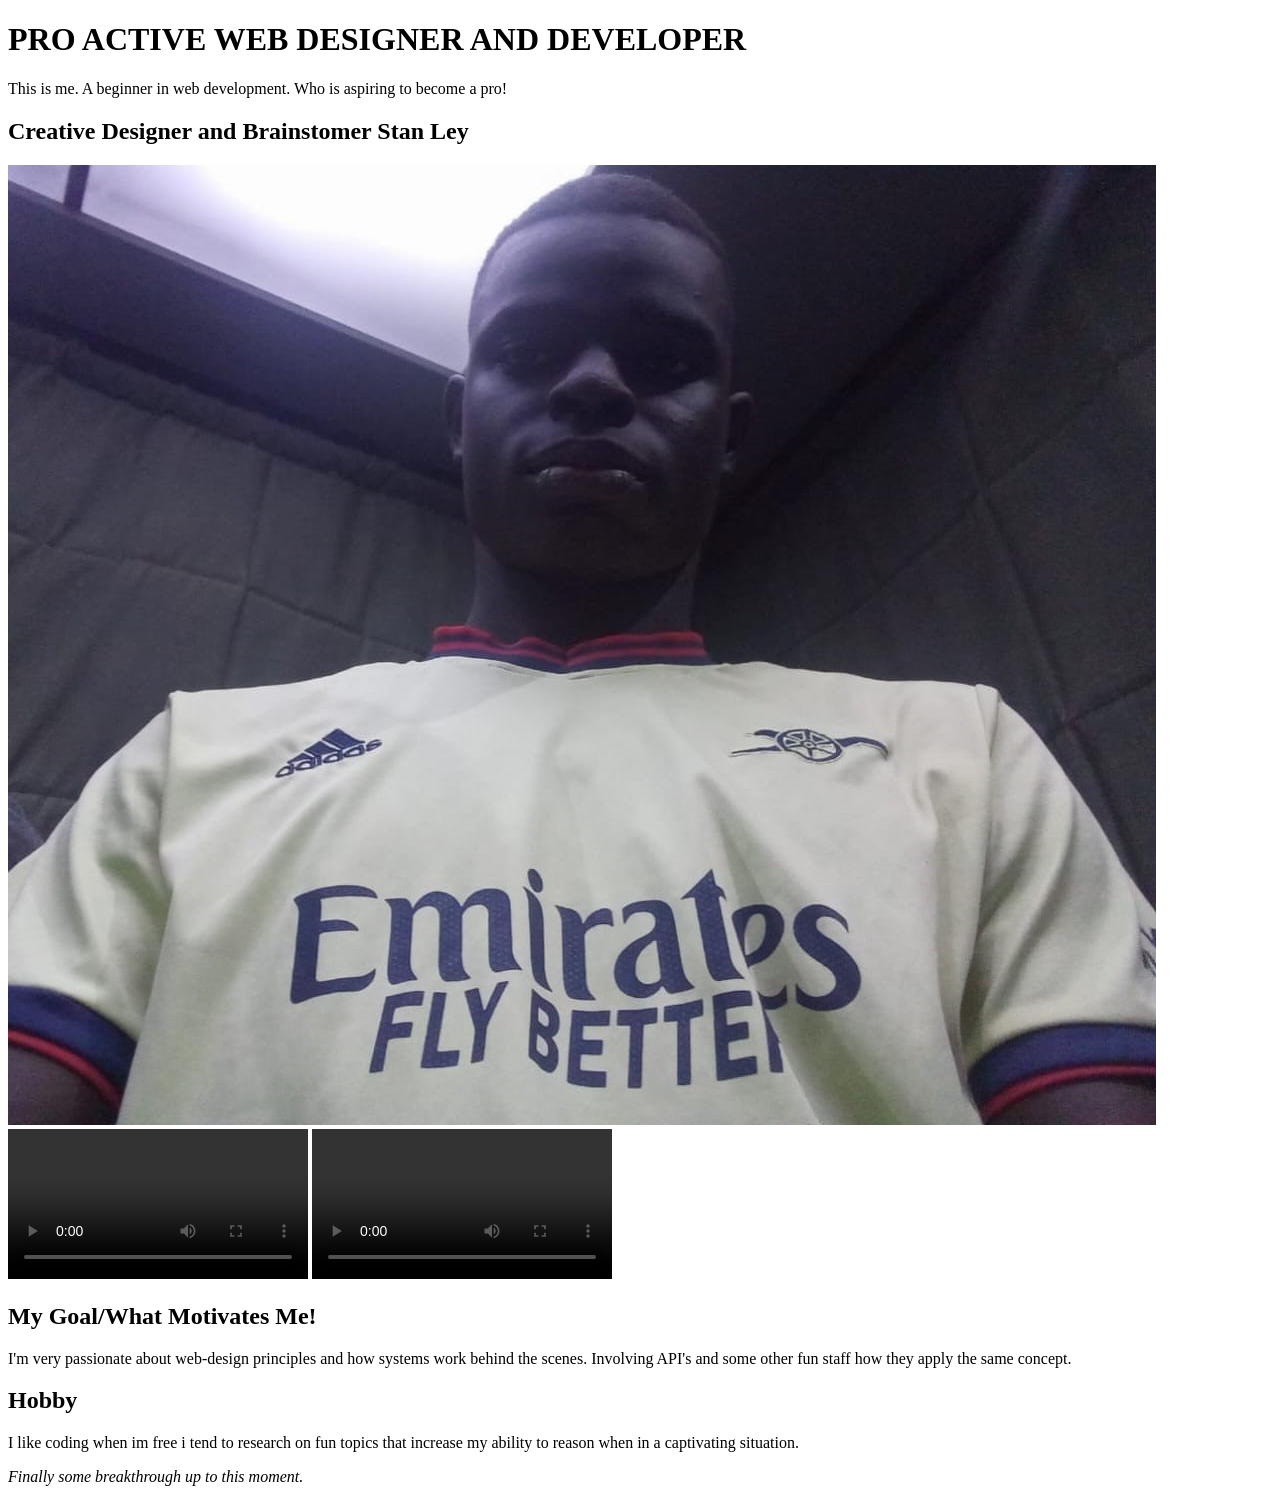
==== index.html @ 0b396745 "Set dimensions for images and video sources Added width and height attributes to images and video so" ====
<!DOCTYPE html>
<html>
<head>
<title>Mhundler in Action</title>
<link rel="stylesheets" href="index.css">
</head>
<body>
    <h1>PRO ACTIVE WEB DESIGNER AND DEVELOPER</h1>
    <p >This is me. A beginner in web development. Who is aspiring to become a pro!</p>
    <h2 id="poo">Creative Designer and Brainstomer Stan Ley</h2>
   <div><img src="buff.jpg" alt="Stanley Odhiambo" width: 250px; height: 250px;></div>
        <video controls>
   <div><source src="buff.mp4" type="video/mp4" width: 250px; height: 250px;></div>
        </video>
    <video controls>
     <div><source src="Ratego.mp4" type="video/mp4" width: 250px; height: 250px;></div>
    </video>
    <h2 id="poo">My Goal/What Motivates Me!</h2>
    <div><p>I'm very passionate about web-design principles and how systems work behind the scenes.
    Involving API's and some other fun staff how they apply the same concept.</p></div>
    <h2 id="poo">Hobby</h2>
    <div><p>I like coding when im free i tend to research on fun topics that increase my ability
        to reason when in a captivating  situation.</p></div>
    <p><em>Finally some <i>breakthrough</i> up to this moment.</em></p>
</body>
</html>
---- index.css ----
body {
    background-color: whitesmoke;
  h1{
    font-size:30px;
    color: blue;
    margin-inline:60px
  }
    video,img{
        width: 250px;
        height: 250px;
    }
#poo  {
    color: blue;
    font-size: 18px;
    font-family: 'Arial', system-ui, sans-serif;
    text-align: center;
}
 div {
    background-color: lightgrey;
    padding: 20px;
    margin: 20px;
}
p {
    color:black;
    font-size: 16px;
    font-family: 'Arial', system-ui, sans-serif;
}
}
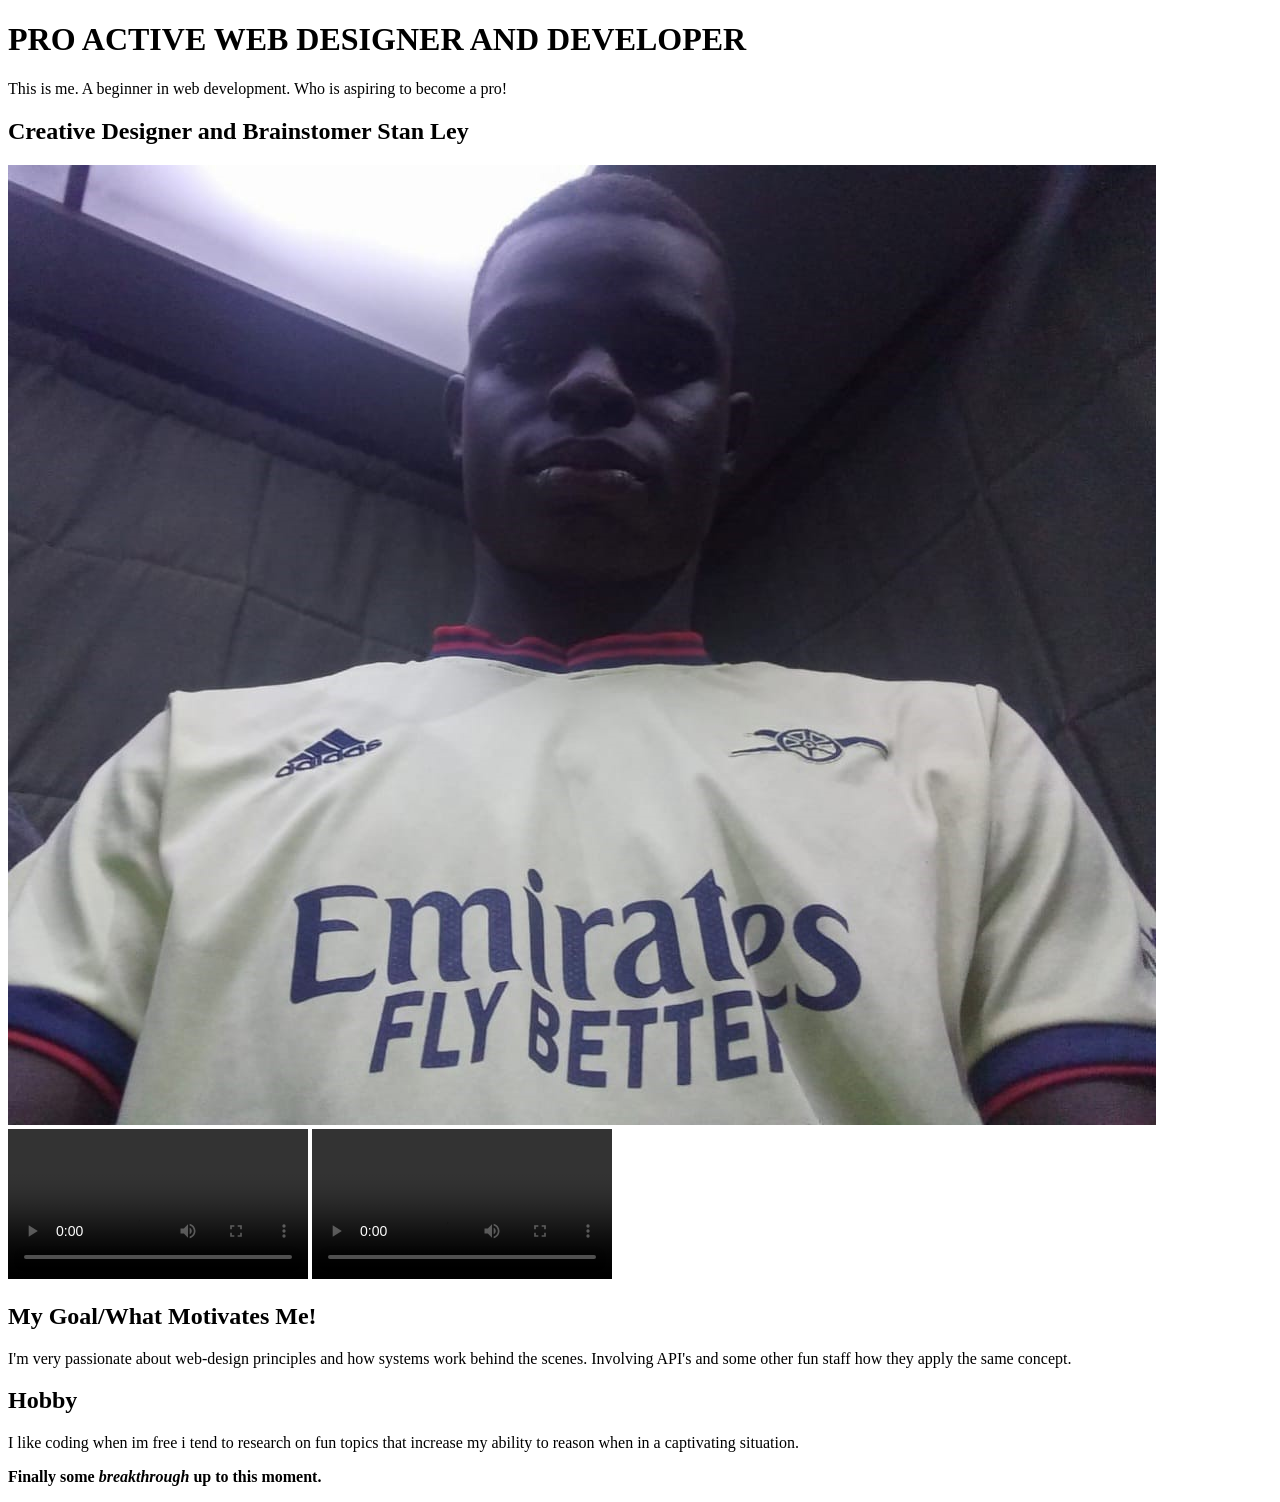
==== commit 13b14df0: "Update index.html" ====
--- a/index.html
+++ b/index.html
@@ -9,18 +9,20 @@
     <p >This is me. A beginner in web development. Who is aspiring to become a pro!</p>
     <h2 id="poo">Creative Designer and Brainstomer Stan Ley</h2>
    <div><img src="buff.jpg" alt="Stanley Odhiambo" width: 250px; height: 250px;></div>
+ <div>
         <video controls>
-   <div><source src="buff.mp4" type="video/mp4" width: 250px; height: 250px;></div>
+    <source src="buff.mp4" type="video/mp4" width: 250px; height: 250px;>
         </video>
-    <video controls>
-     <div><source src="Ratego.mp4" type="video/mp4" width: 250px; height: 250px;></div>
-    </video>
+        <video controls>
+     <source src="Ratego.mp4" type="video/mp4" width: 250px; height: 250px;>
+       </video>
+ </div>
     <h2 id="poo">My Goal/What Motivates Me!</h2>
     <div><p>I'm very passionate about web-design principles and how systems work behind the scenes.
     Involving API's and some other fun staff how they apply the same concept.</p></div>
     <h2 id="poo">Hobby</h2>
     <div><p>I like coding when im free i tend to research on fun topics that increase my ability
         to reason when in a captivating  situation.</p></div>
-    <p><em>Finally some <i>breakthrough</i> up to this moment.</em></p>
+    <p style:text-align=centre><b>Finally some <i>breakthrough</i> up to this moment.</b></p>
 </body>
 </html>
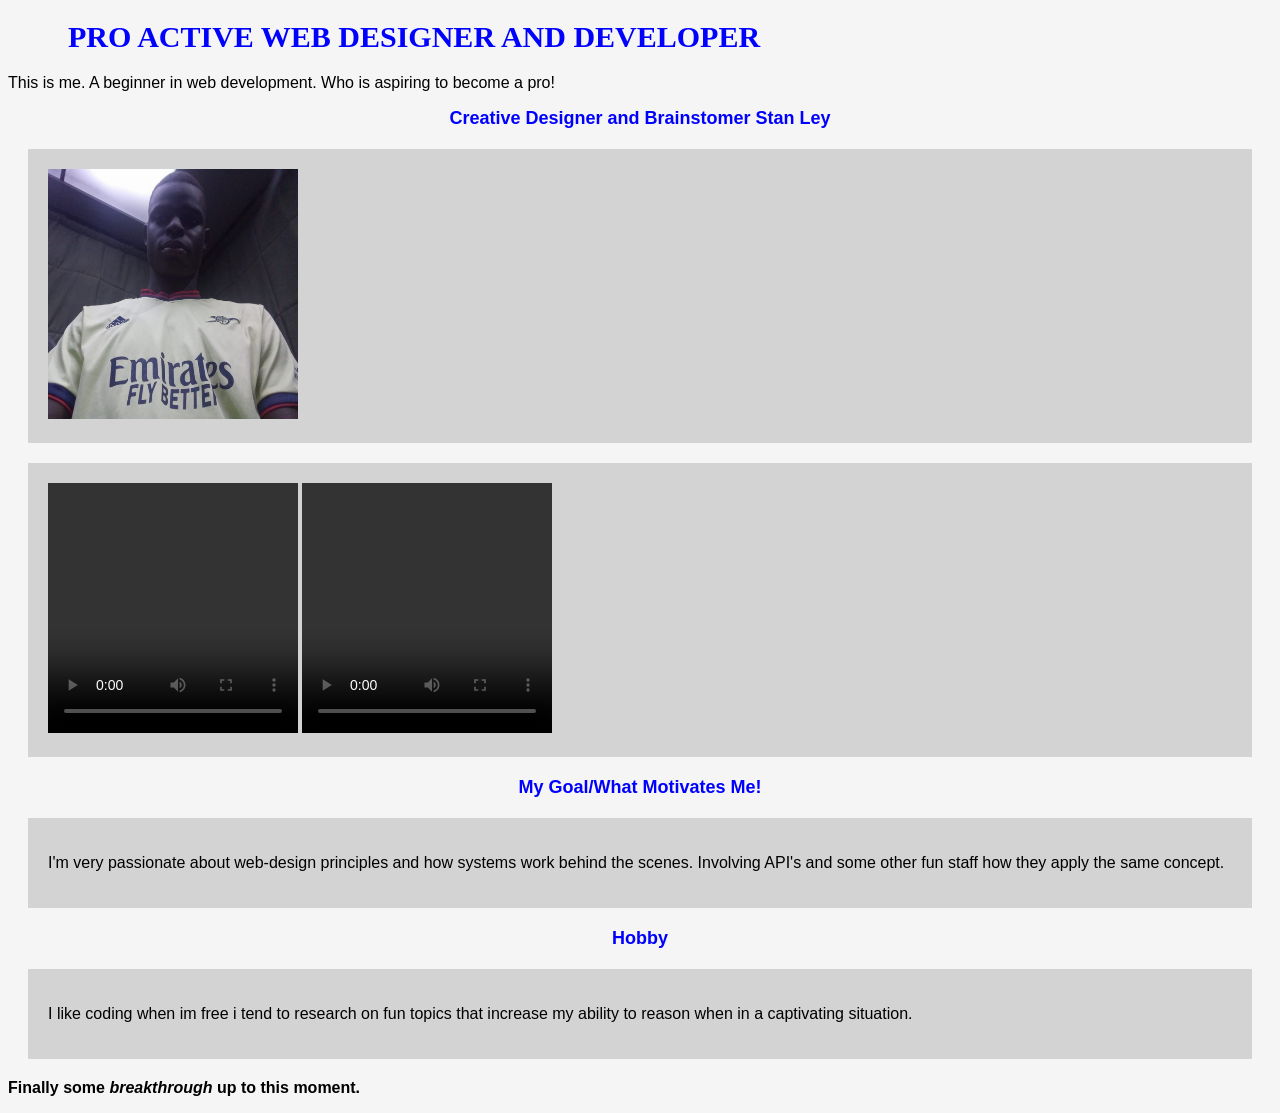
==== commit d97f28fc: "Reorganize project structure and fix HTML/CSS references - Move launch.json to .vscode/ directory - " ====
--- a/index.html
+++ b/index.html
@@ -2,7 +2,7 @@
 <html>
 <head>
 <title>Mhundler in Action</title>
-<link rel="stylesheets" href="index.css">
+<link rel="stylesheet" href="style.css">
 </head>
 <body>
     <h1>PRO ACTIVE WEB DESIGNER AND DEVELOPER</h1>
@@ -11,10 +11,10 @@
    <div><img src="buff.jpg" alt="Stanley Odhiambo" width: 250px; height: 250px;></div>
  <div>
         <video controls>
-    <source src="buff.mp4" type="video/mp4" width: 250px; height: 250px;>
+    <source src="buff.mp4" type="video/mp4" width: 250px; height: 250px>
         </video>
         <video controls>
-     <source src="Ratego.mp4" type="video/mp4" width: 250px; height: 250px;>
+     <source src="Ratego.mp4" type="video/mp4" width: 250px; height: 250px>
        </video>
  </div>
     <h2 id="poo">My Goal/What Motivates Me!</h2>
--- a/style.css
+++ b/style.css
@@ -0,0 +1,28 @@
+body {
+    background-color: whitesmoke;
+  h1{
+    font-size:30px;
+    color: blue;
+    margin-inline:60px
+  }
+    video,img{
+        width: 250px;
+        height: 250px;
+    }
+#poo  {
+    color: blue;
+    font-size: 18px;
+    font-family: 'Arial', system-ui, sans-serif;
+    text-align: center;
+}
+ div {
+    background-color: lightgrey;
+    padding: 20px;
+    margin: 20px;
+}
+p {
+    color:black;
+    font-size: 16px;
+    font-family: 'Arial', system-ui, sans-serif;
+}
+}
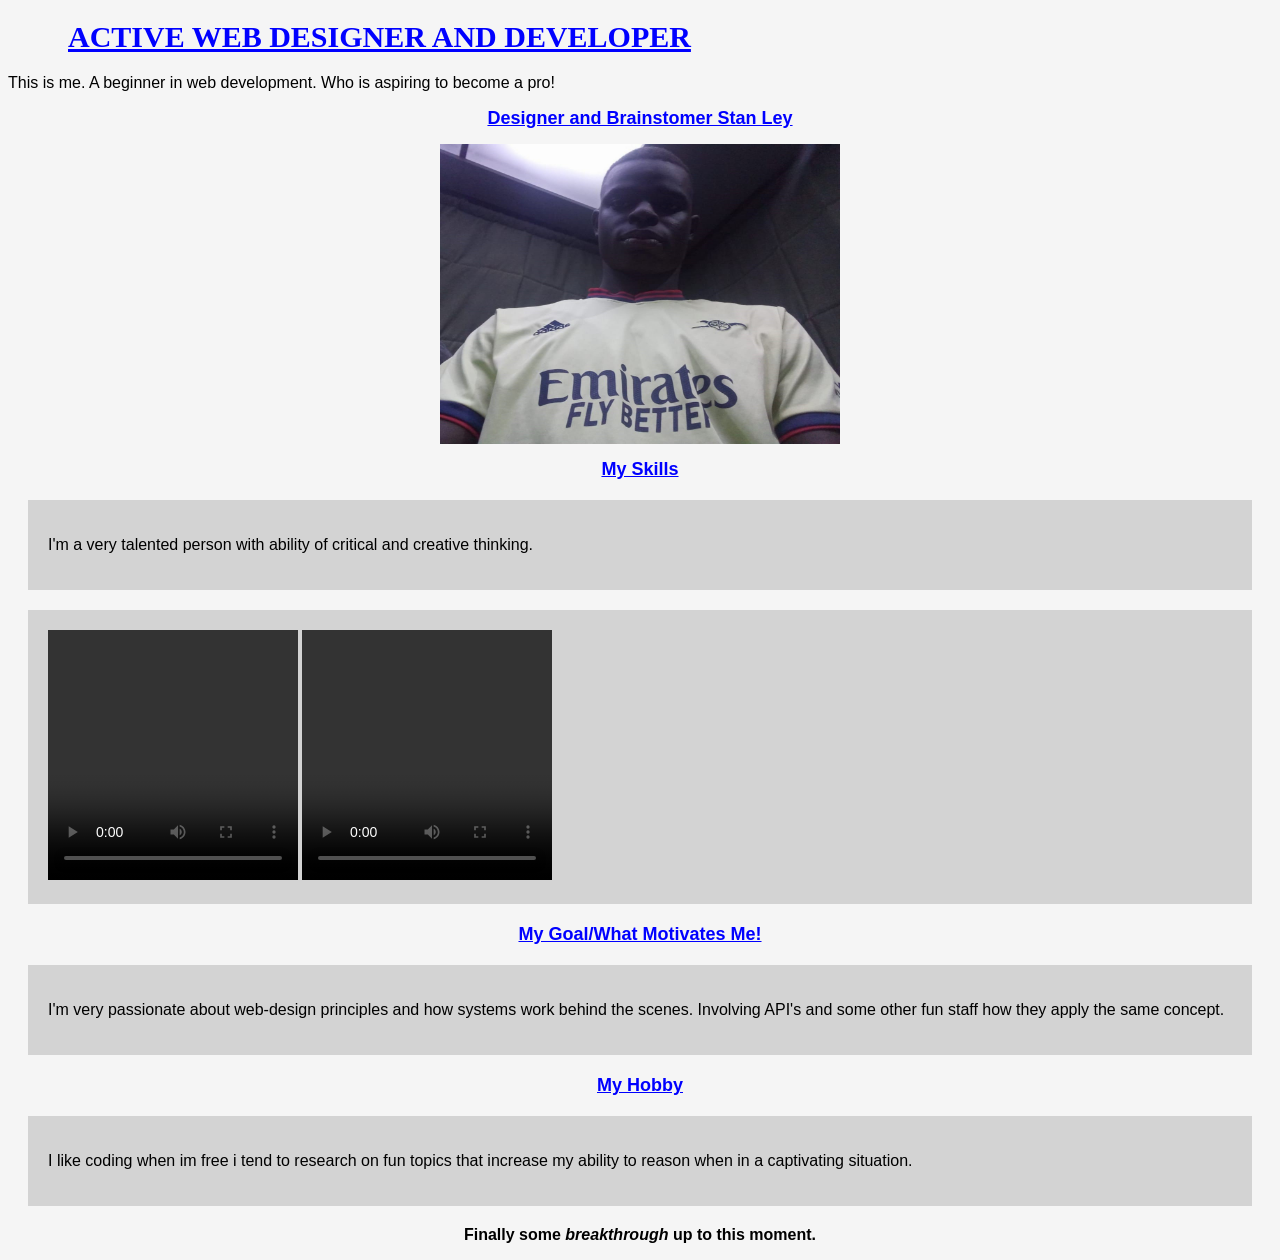
==== commit 172fe11b: "Refactor and improve portfolio styling Update personal portfolio page with improved HTML semantics a" ====
--- a/index.html
+++ b/index.html
@@ -5,24 +5,26 @@
 <link rel="stylesheet" href="style.css">
 </head>
 <body>
-    <h1>PRO ACTIVE WEB DESIGNER AND DEVELOPER</h1>
+    <h1><u>ACTIVE WEB DESIGNER AND DEVELOPER</u></h1>
     <p >This is me. A beginner in web development. Who is aspiring to become a pro!</p>
-    <h2 id="poo">Creative Designer and Brainstomer Stan Ley</h2>
-   <div><img src="buff.jpg" alt="Stanley Odhiambo" width: 250px; height: 250px;></div>
+    <h2 id="poo"><u>Designer and Brainstomer Stan Ley</u></h2>
+   <img src="buff.jpg" alt="Stanley Odhiambo" width="400px" height="300px" style="display: block; margin-left: auto; margin-right: auto;">
+    <h2 id="poo"><u>My Skills</u></h2>
+    <div><p>I'm a very talented person with ability of critical and creative thinking.</p></div>
  <div>
         <video controls>
-    <source src="buff.mp4" type="video/mp4" width: 250px; height: 250px>
+    <source src="buff.mp4" type="video/mp4" >
         </video>
         <video controls>
-     <source src="Ratego.mp4" type="video/mp4" width: 250px; height: 250px>
+     <source src="Ratego.mp4" type="video/mp4" >
        </video>
  </div>
-    <h2 id="poo">My Goal/What Motivates Me!</h2>
+    <h2 id="poo"><u>My Goal/What Motivates Me!</u></h2>
     <div><p>I'm very passionate about web-design principles and how systems work behind the scenes.
     Involving API's and some other fun staff how they apply the same concept.</p></div>
-    <h2 id="poo">Hobby</h2>
+    <h2 id="poo"><u>My Hobby</u></h2>
     <div><p>I like coding when im free i tend to research on fun topics that increase my ability
         to reason when in a captivating  situation.</p></div>
-    <p style:text-align=centre><b>Finally some <i>breakthrough</i> up to this moment.</b></p>
+    <p style="text-align: center;"><b>Finally some <i>breakthrough</i> up to this moment.</b></p>
 </body>
 </html>
--- a/style.css
+++ b/style.css
@@ -5,10 +5,11 @@
     color: blue;
     margin-inline:60px
   }
-    video,img{
+       video{
         width: 250px;
         height: 250px;
-    }
+       }
+     
 #poo  {
     color: blue;
     font-size: 18px;
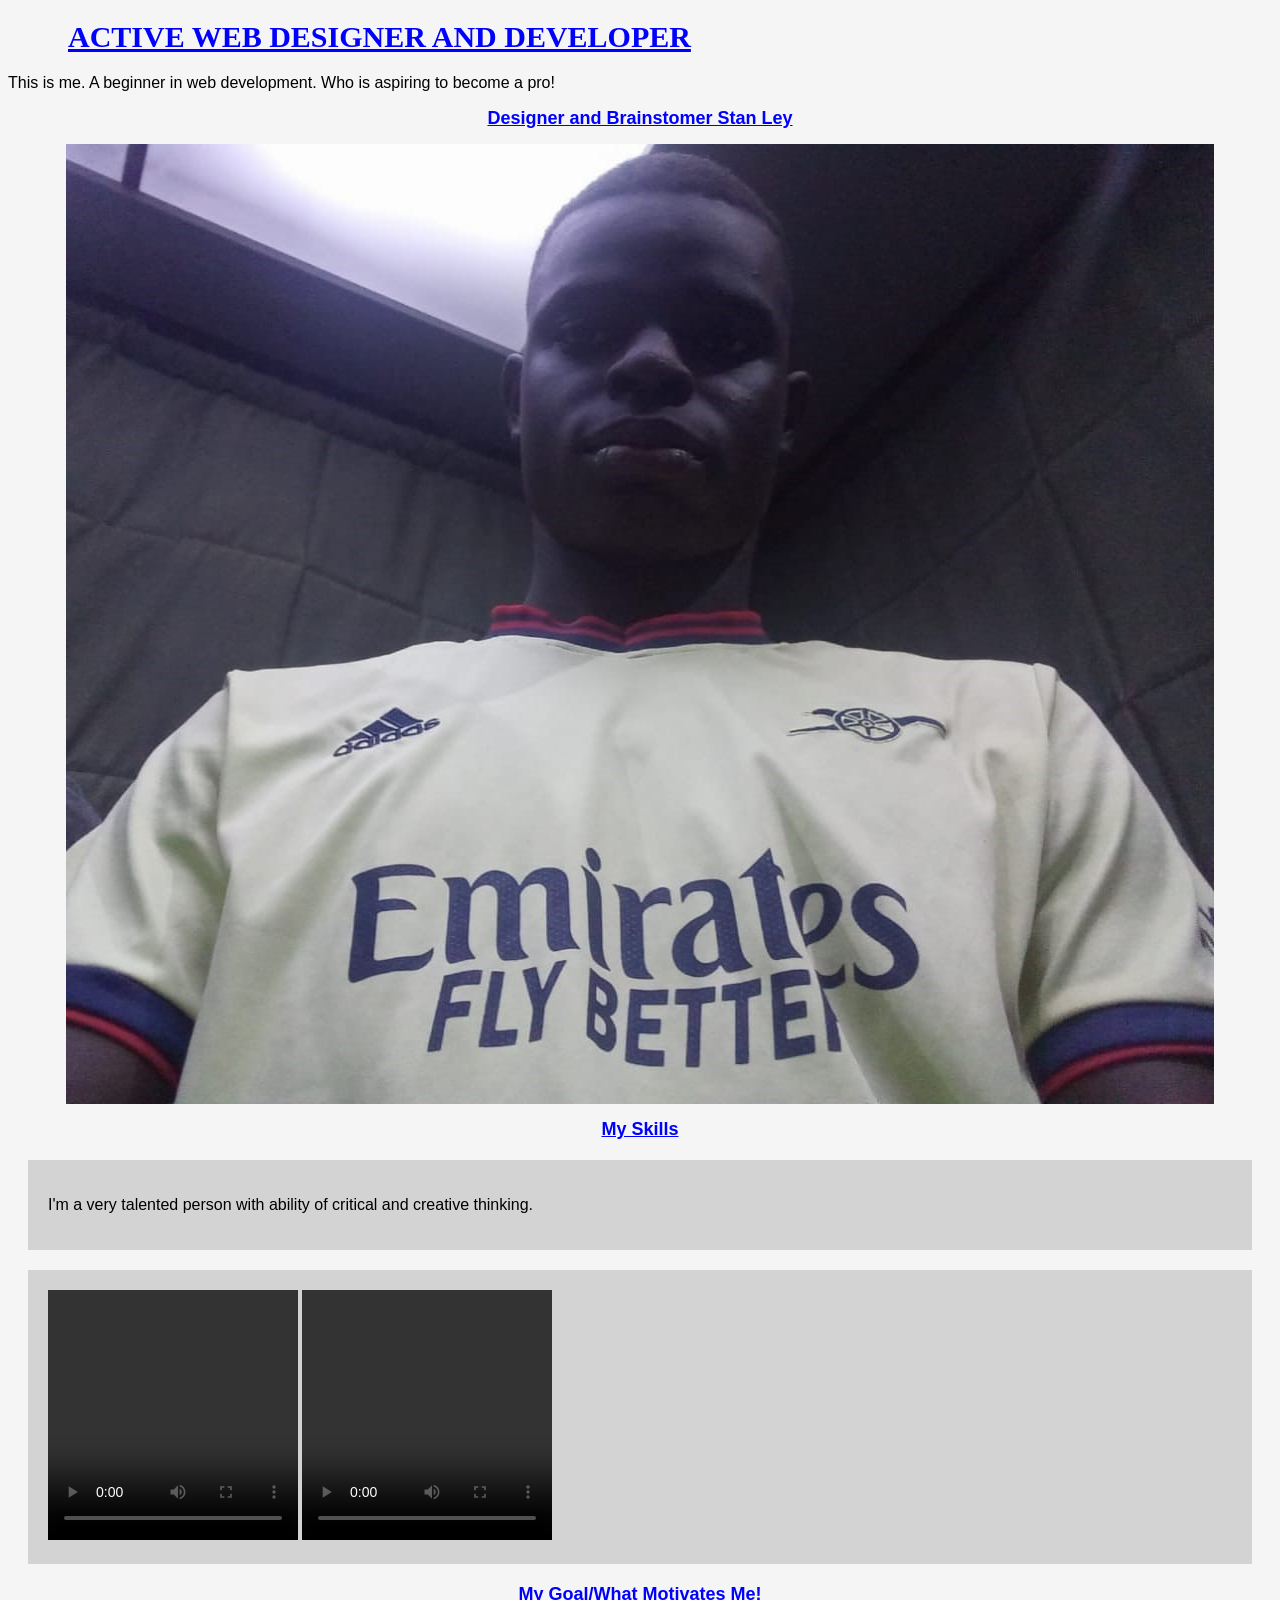
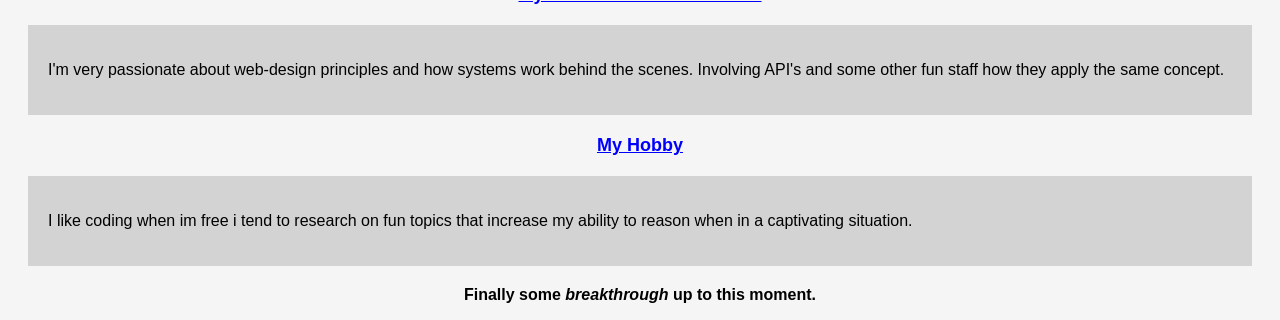
==== commit 23763194: "Make image responsive and style video background Changed image dimensions from fixed pixels (400x300" ====
--- a/index.html
+++ b/index.html
@@ -8,7 +8,7 @@
     <h1><u>ACTIVE WEB DESIGNER AND DEVELOPER</u></h1>
     <p >This is me. A beginner in web development. Who is aspiring to become a pro!</p>
     <h2 id="poo"><u>Designer and Brainstomer Stan Ley</u></h2>
-   <img src="buff.jpg" alt="Stanley Odhiambo" width="400px" height="300px" style="display: block; margin-left: auto; margin-right: auto;">
+   <img src="buff.jpg" alt="Stanley Odhiambo" width="auto" height="auto" style="display: block; margin-left: auto; margin-right: auto;">
     <h2 id="poo"><u>My Skills</u></h2>
     <div><p>I'm a very talented person with ability of critical and creative thinking.</p></div>
  <div>
--- a/style.css
+++ b/style.css
@@ -5,9 +5,10 @@
     color: blue;
     margin-inline:60px
   }
-       video{
+       video {
         width: 250px;
         height: 250px;
+        background-color: rgb(68, 12, 238);
        }
      
 #poo  {
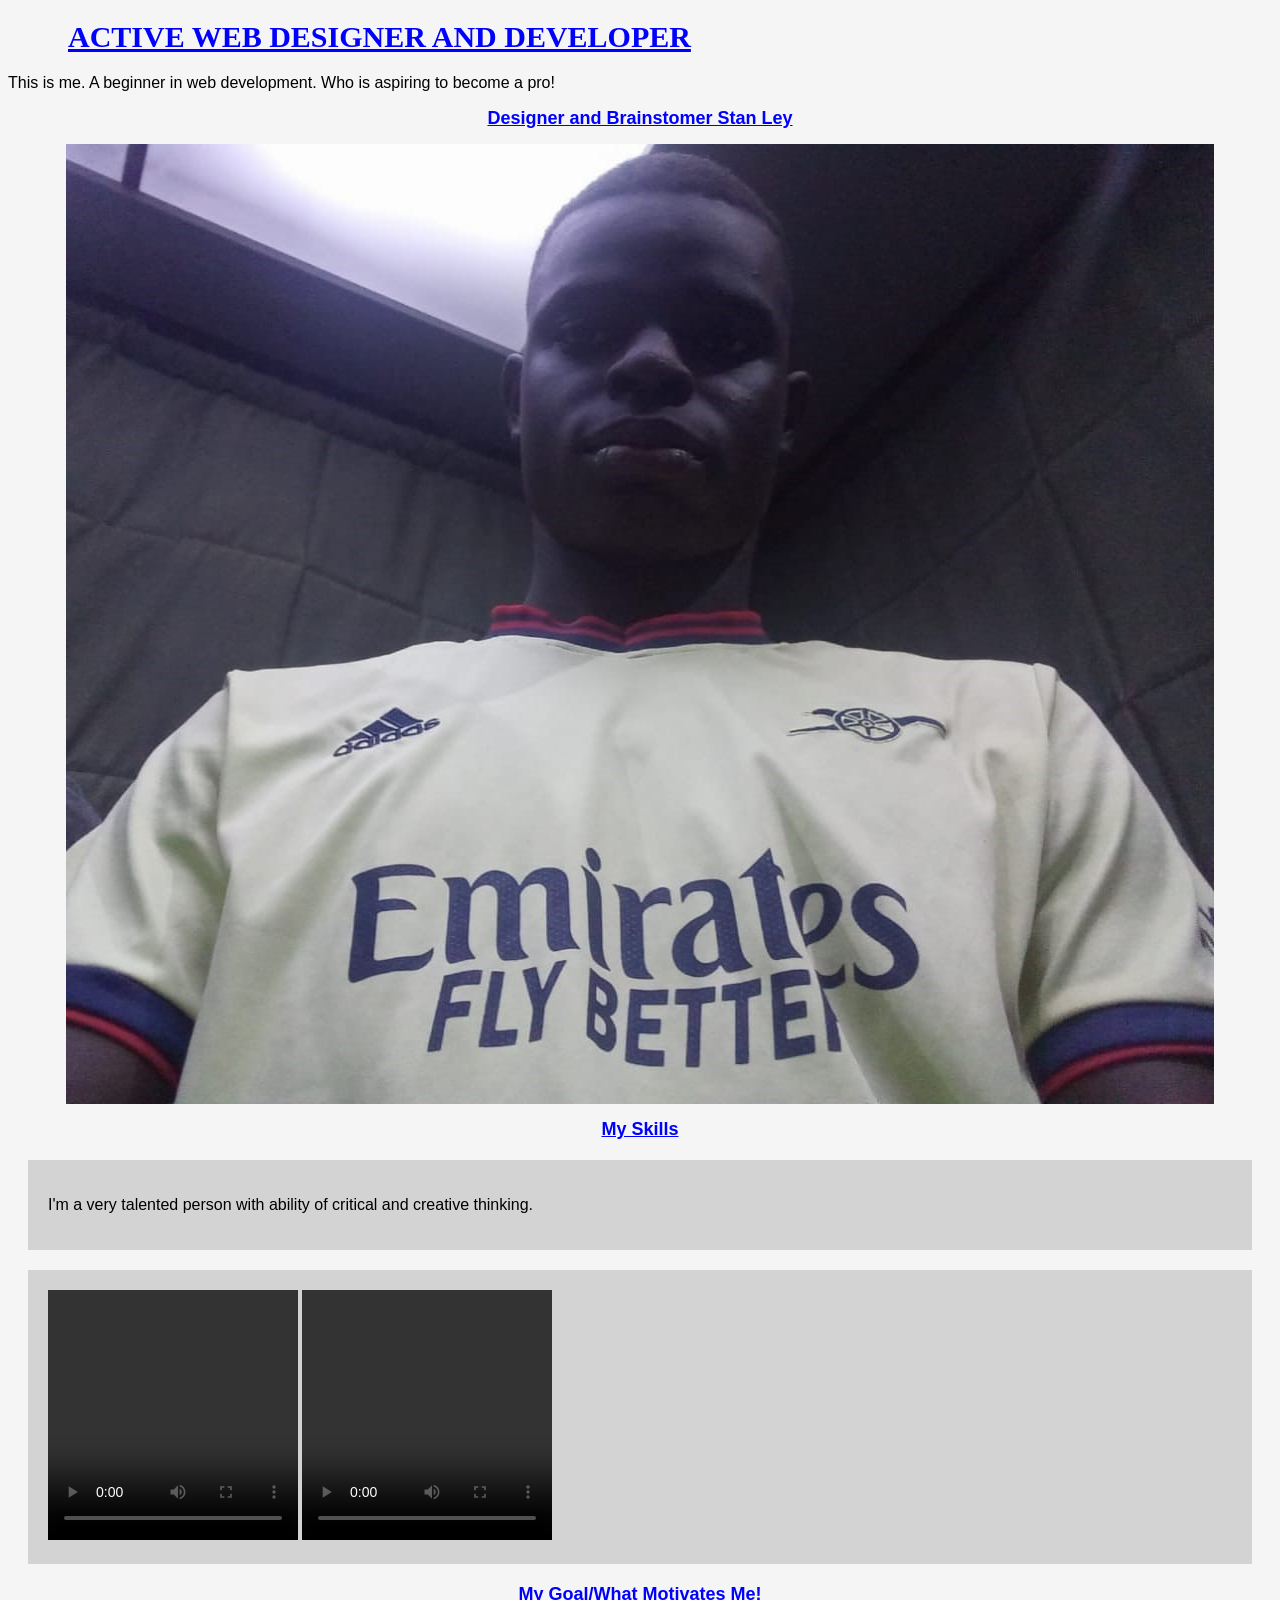
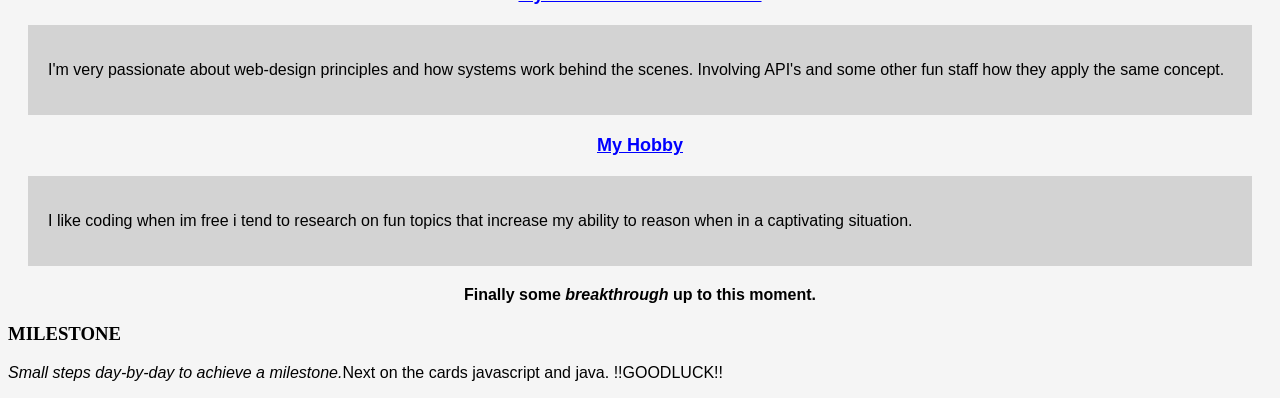
==== commit fb538efc: "Add milestone section to index.html Added a milestone heading and motivational text." ====
--- a/index.html
+++ b/index.html
@@ -26,5 +26,7 @@
     <div><p>I like coding when im free i tend to research on fun topics that increase my ability
         to reason when in a captivating  situation.</p></div>
     <p style="text-align: center;"><b>Finally some <i>breakthrough</i> up to this moment.</b></p>
+    <h3>MILESTONE</h3>
+    <p><em>Small steps day-by-day to achieve a milestone.</em>Next on the cards javascript and java. !!GOODLUCK!! </p>
 </body>
 </html>
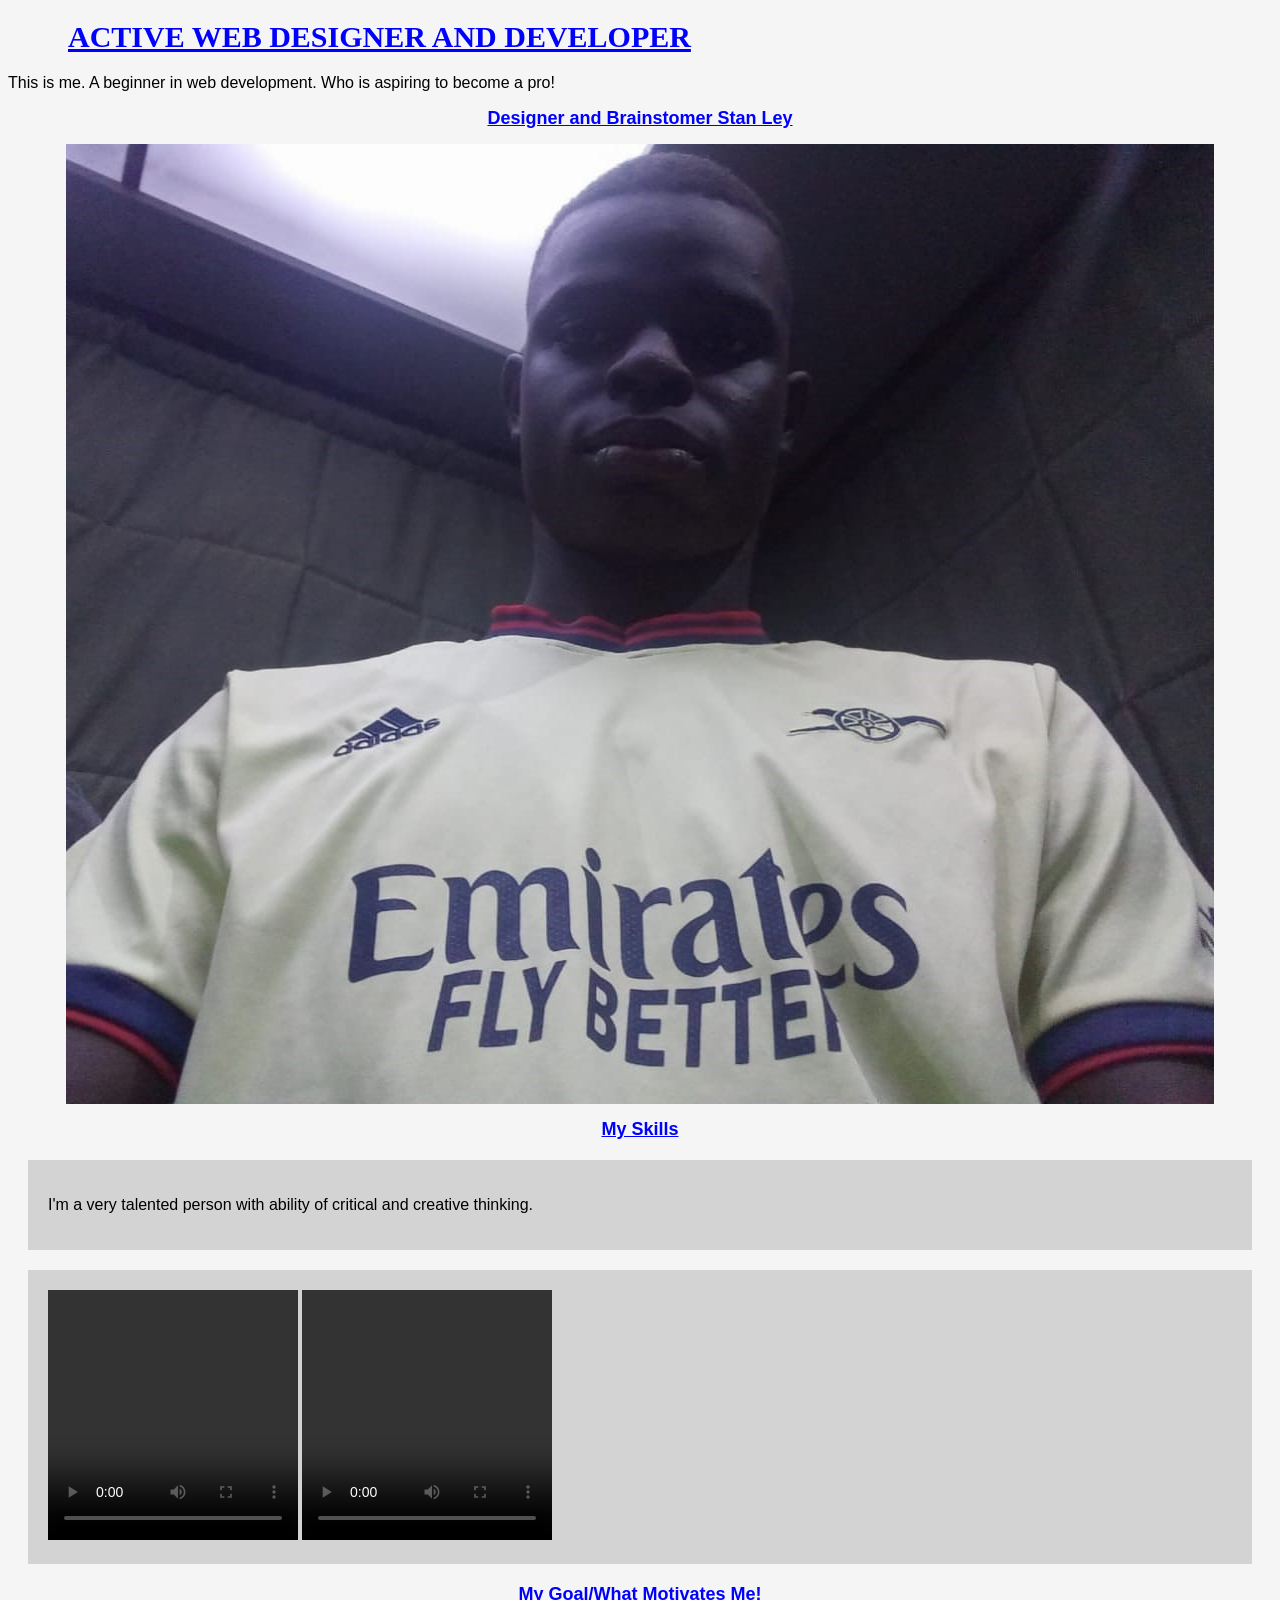
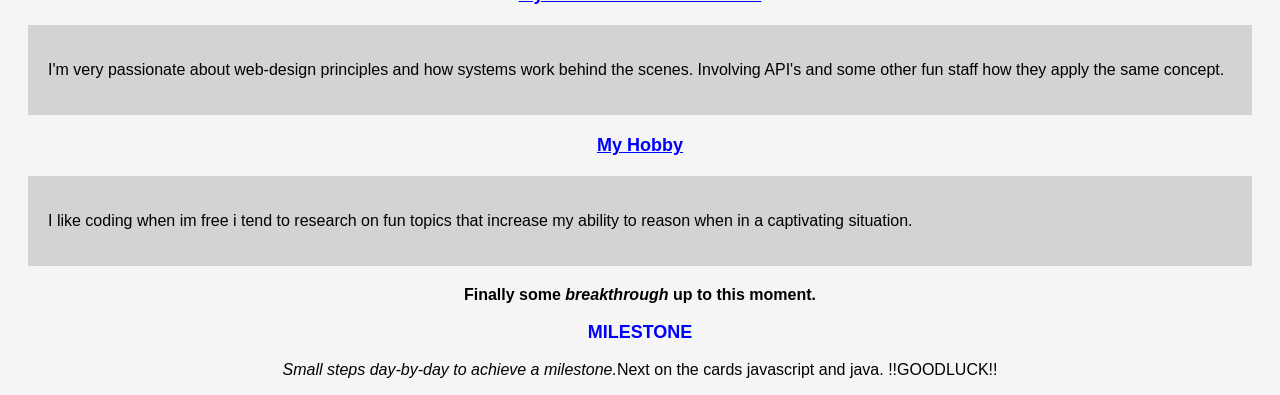
==== commit a050bf72: "Add ID and center alignment to milestone section" ====
--- a/index.html
+++ b/index.html
@@ -26,7 +26,7 @@
     <div><p>I like coding when im free i tend to research on fun topics that increase my ability
         to reason when in a captivating  situation.</p></div>
     <p style="text-align: center;"><b>Finally some <i>breakthrough</i> up to this moment.</b></p>
-    <h3>MILESTONE</h3>
-    <p><em>Small steps day-by-day to achieve a milestone.</em>Next on the cards javascript and java. !!GOODLUCK!! </p>
+    <h3 id="poo">MILESTONE</h3>
+    <p style="text-align: center;"><em>Small steps day-by-day to achieve a milestone.</em>Next on the cards javascript and java. !!GOODLUCK!! </p>
 </body>
 </html>
--- a/style.css
+++ b/style.css
@@ -1,6 +1,6 @@
 body {
     background-color: whitesmoke;
-  h1{
+  h1,h2{
     font-size:30px;
     color: blue;
     margin-inline:60px
